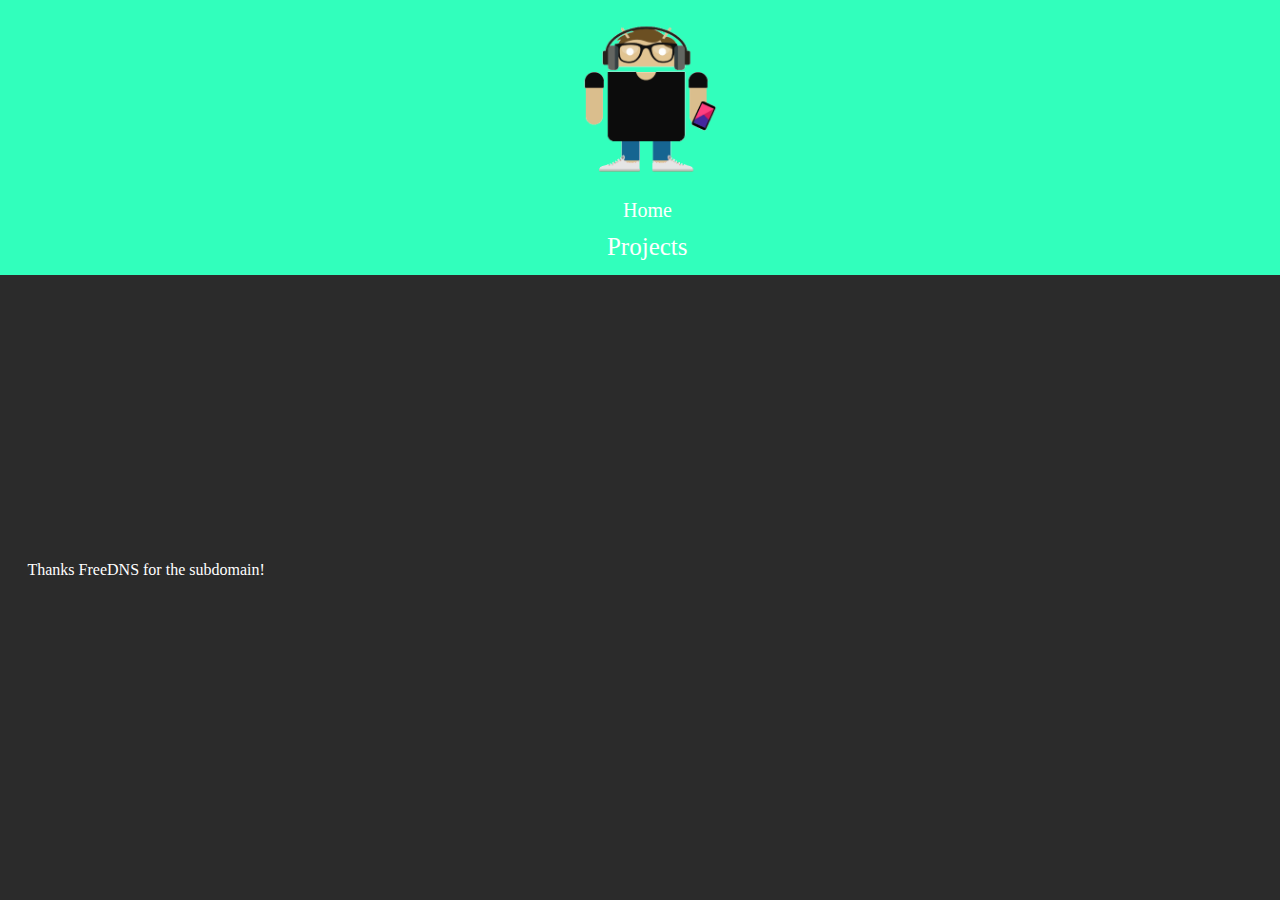
==== projects.html @ 7c632368 "Added files via upload" ====
<!doctype html>
<html>
<head>
  <meta charset="utf-8">
  <meta name="viewport" content="initial-scale=1.0">
  <title>Home: sirryg</title>
  <link rel="stylesheet" href="css/standardize.css">
  <link rel="stylesheet" href="css/projects-grid.css">
  <link rel="stylesheet" href="css/projects.css">
</head>
<body class="body page-projects clearfix">
  <div class="element element-1"></div>
  <div onClick="window.location='index.html';" class="container clearfix">
    <img class="image" src="images/logonew33(2).png">
  </div>
  <button onClick="window.location='projects.html';" class="_button _button-1">Projects</button>
  <button onClick="window.location='index.html';" class="_button _button-2">Home</button>
  <div class="element element-2"></div>
  <button class="_button _button-3">Thanks FreeDNS for the subdomain!</button>
</body>
</html>
---- css/standardize.css ----
/*! normalize.css v2.1.0 | MIT License | git.io/normalize */

/* ==========================================================================
   HTML5 display definitions
   ========================================================================== */

/**
 * Correct `block` display not defined in IE 8/9.
 */

article,
aside,
details,
figcaption,
figure,
footer,
header,
hgroup,
main,
nav,
section,
summary {
    display: block;
}

/**
 * Correct `inline-block` display not defined in IE 8/9.
 */

audio,
canvas,
video {
    display: inline-block;
}

/**
 * Prevent modern browsers from displaying `audio` without controls.
 * Remove excess height in iOS 5 devices.
 */

audio:not([controls]) {
    display: none;
    height: 0;
}

/**
 * Address styling not present in IE 8/9.
 */

[hidden] {
    display: none;
}

/* ==========================================================================
   Base
   ========================================================================== */

/**
 * 1. Set default font family to sans-serif.
 * 2. Prevent iOS text size adjust after orientation change, without disabling
 *    user zoom.
 * 3. Ensure that the HTML is always 100% height. This fixed body height issues in Chrome for example.
 */

html {
    font-family: sans-serif; /* 1 */
    -webkit-text-size-adjust: 100%; /* 2 */
    -ms-text-size-adjust: 100%; /* 2 */
    min-height: 100%;
}

/**
 * Remove default margin.
 */

body {
    margin: 0;
}

/* ==========================================================================
   Links
   ========================================================================== */

/**
 * Address `outline` inconsistency between Chrome and other browsers.
 */

a:focus {
    outline: thin dotted;
}

/**
 * Improve readability when focused and also mouse hovered in all browsers.
 */

a:active,
a:hover {
    outline: 0;
}

/* ==========================================================================
   Typography
   ========================================================================== */

/**
 * Address variable `h1` font-size and margin within `section` and `article`
 * contexts in Firefox 4+, Safari 5, and Chrome.
 */

h1 {
    font-size: 2em;
    margin: 0.67em 0;
}

/**
 * Address styling not present in IE 8/9, Safari 5, and Chrome.
 */

abbr[title] {
    border-bottom: 1px dotted;
}

/**
 * Address style set to `bolder` in Firefox 4+, Safari 5, and Chrome.
 */

b,
strong {
    font-weight: bold;
}

/**
 * Address styling not present in Safari 5 and Chrome.
 */

dfn {
    font-style: italic;
}

/**
 * Address differences between Firefox and other browsers.
 */

hr {
    -moz-box-sizing: content-box;
    box-sizing: content-box;
    height: 0;
}

/**
 * Address styling not present in IE 8/9.
 */

mark {
    background: #ff0;
    color: #000;
}

/**
 * Correct font family set oddly in Safari 5 and Chrome.
 */

code,
kbd,
pre,
samp {
    font-family: monospace, serif;
    font-size: 1em;
}

/**
 * Improve readability of pre-formatted text in all browsers.
 */

pre {
    white-space: pre-wrap;
}

/**
 * Set consistent quote types.
 */

q {
    quotes: "\201C" "\201D" "\2018" "\2019";
}

/**
 * Address inconsistent and variable font size in all browsers.
 */

small {
    font-size: 80%;
}

/**
 * Prevent `sub` and `sup` affecting `line-height` in all browsers.
 */

sub,
sup {
    font-size: 75%;
    line-height: 0;
    position: relative;
    vertical-align: baseline;
}

sup {
    top: -0.5em;
}

sub {
    bottom: -0.25em;
}

/* ==========================================================================
   Embedded content
   ========================================================================== */

/**
 * Remove border when inside `a` element in IE 8/9.
 */

img {
    border: 0;
}

/**
 * Correct overflow displayed oddly in IE 9.
 */

svg:not(:root) {
    overflow: hidden;
}

/* ==========================================================================
   Figures
   ========================================================================== */

/**
 * Address margin not present in IE 8/9 and Safari 5.
 */

figure {
    margin: 0;
}

/* ==========================================================================
   Forms
   ========================================================================== */

/**
 * Define consistent border, margin, and padding.
 */
fieldset {
    margin: 0 2px;
    padding: 0.35em 0.625em 0.75em;
}

/**
 * 1. Correct `color` not being inherited in IE 8/9.
 * 2. Remove padding so people aren't caught out if they zero out fieldsets.
 */

legend {
    border: 0; /* 1 */
    padding: 0; /* 2 */
}

/**
 * 1. Correct font family not being inherited in all browsers.
 * 2. Correct font size not being inherited in all browsers.
 * 3. Address margins set differently in Firefox 4+, Safari 5, and Chrome.
 */

button,
input,
select,
textarea {
    font-family: inherit; /* 1 */
    font-size: 100%; /* 2 */
    font-weight: inherit; /* 1 */
    margin: 0; /* 3 */
    padding: 0;
}

/**
 * Remove the default button background color that browsers set
 */

button {
    background: transparent;
}

/**
 * Address Firefox 4+ setting `line-height` on `input` using `!important` in
 * the UA stylesheet.
 */

button,
input {
    line-height: normal;
}

/**
 * Address inconsistent `text-transform` inheritance for `button` and `select`.
 * All other form control elements do not inherit `text-transform` values.
 * Correct `button` style inheritance in Chrome, Safari 5+, and IE 8+.
 * Correct `select` style inheritance in Firefox 4+ and Opera.
 */

button,
select {
    text-transform: none;
}

/**
 * Make sure selects don't get the default browser styles.
 */
select {
  -webkit-appearance: none;
}


/**
 * 1. Avoid the WebKit bug in Android 4.0.* where (2) destroys native `audio`
 *    and `video` controls.
 * 2. Correct inability to style clickable `input` types in iOS.
 * 3. Improve usability and consistency of cursor style between image-type
 *    `input` and others.
 */

button,
html input[type="button"], /* 1 */
input[type="reset"],
input[type="submit"] {
    -webkit-appearance: button; /* 2 */
    cursor: pointer; /* 3 */
}

/**
 * Re-set default cursor for disabled elements.
 */

button[disabled],
html input[disabled] {
    cursor: default;
}

/**
 * 1. Address box sizing set to `content-box` in IE 8/9.
 * 2. Remove excess padding in IE 8/9.
 */

input[type="checkbox"],
input[type="radio"] {
    box-sizing: border-box; /* 1 */
    padding: 0; /* 2 */
}

/**
 * 1. Address `appearance` set to `searchfield` in Safari 5 and Chrome.
 * 2. Address `box-sizing` set to `border-box` in Safari 5 and Chrome
 *    (include `-moz` to future-proof).
 */

input[type="search"] {
    -webkit-appearance: textfield; /* 1 */
    -moz-box-sizing: content-box;
    -webkit-box-sizing: content-box; /* 2 */
    box-sizing: content-box;
}

/**
 * Remove inner padding and search cancel button in Safari 5 and Chrome
 * on OS X.
 */

input[type="search"]::-webkit-search-cancel-button,
input[type="search"]::-webkit-search-decoration {
    -webkit-appearance: none;
}

/**
 * Remove inner padding and border in Firefox 4+.
 */

button::-moz-focus-inner,
input::-moz-focus-inner {
    border: 0;
    padding: 0;
}

/**
 * 1. Remove default vertical scrollbar in IE 8/9.
 * 2. Improve readability and alignment in all browsers.
 * 3. Disable resizing by default.
 */

textarea {
    overflow: auto; /* 1 */
    vertical-align: top; /* 2 */
    resize: none; /* 3 */
}

/* ==========================================================================
   Tables
   ========================================================================== */

/**
 * Remove most spacing between table cells.
 */

table {
    border-collapse: collapse;
    border-spacing: 0;
}



html, body, div, span, applet, object, iframe,
h1, h2, h3, h4, h5, h6, p, blockquote, pre,
a, abbr, acronym, address, big, cite, code,
del, dfn, em, font, img, ins, kbd, q, s, samp,
small, strike, strong, sub, sup, tt, var,
dl, dt, dd, ol, ul, li,
fieldset, form, label, legend,
table, caption, tbody, tfoot, thead, tr, th, td {
  margin: 0;
  padding: 0;
  border: 0;
  outline: 0;
  font-weight: inherit;
  font-style: inherit;
  font-size: 100%;
  font-family: inherit;
  vertical-align: baseline;
}
/* remember to define focus styles! */
:focus {
  outline: 0;
}
body {
  line-height: 1;
  color: black;
  background: white;
}
ol, ul, li {
  list-style: none;
}
/* tables still need 'cellspacing="0"' in the markup */
table {
  border-collapse: separate;
  border-spacing: 0;
}
caption, th, td {
  text-align: left;
  font-weight: normal;
}
blockquote:before, blockquote:after,
q:before, q:after {
  content: "";
}
blockquote, q {
  quotes: "" "";
}
a,
a:hover,
a:visited {
  text-decoration: none;
}
button,
input,
fieldset,
textarea,
select {
  font-size: inherit;
  color: inherit;
  border: none;
  border-radius: 0;
}
img {
  width: 100%;
  height: auto;
}
.clearfix:before, .clearfix:after { content: ""; display: table; }
.clearfix:after { clear: both; }
.clearfix { *zoom: 1; }

* {
  -moz-box-sizing: border-box;
  box-sizing: border-box;
}
---- css/projects-grid.css ----
.fluid-span-1 {
  width: 6.5%;
}

.fluid-span-2 {
  width: 15%;
}

.fluid-span-3 {
  width: 23.5%;
}

.fluid-span-4 {
  width: 32%;
}

.fluid-span-5 {
  width: 40.5%;
}

.fluid-span-6 {
  width: 49%;
}

.fluid-span-7 {
  width: 57.5%;
}

.fluid-span-8 {
  width: 66%;
}

.fluid-span-9 {
  width: 74.5%;
}

.fluid-span-10 {
  width: 83%;
}

.fluid-span-11 {
  width: 91.5%;
}

.fluid-span-12 {
  width: 100%;
}

.fluid-offset-1 {
  margin-left: 8.5%;
}

.fluid-offset-2 {
  margin-left: 17%;
}

.fluid-offset-3 {
  margin-left: 25.5%;
}

.fluid-offset-4 {
  margin-left: 34%;
}

.fluid-offset-5 {
  margin-left: 42.5%;
}

.fluid-offset-6 {
  margin-left: 51%;
}

.fluid-offset-7 {
  margin-left: 59.5%;
}

.fluid-offset-8 {
  margin-left: 68%;
}

.fluid-offset-9 {
  margin-left: 76.5%;
}

.fluid-offset-10 {
  margin-left: 85%;
}

.fluid-offset-11 {
  margin-left: 93.5%;
}
---- css/projects.css ----
body {
  background-color: rgb(43, 43, 43);
  font: 400 1em/1.38 'Poiret One';
  color: rgb(255, 255, 255);
}

.container {
  position: relative;
  float: left;
  clear: both;
  z-index: 5;
  width: 11.4166666666%;
  height: 166px;
  margin: -258px 0 0 45.41667%;
}

.element {
  position: relative;
  float: left;
  height: 275px;
}

.image {
  display: block;
  float: left;
  width: 137px;
  height: auto;
  margin-left: -0.30794%;
  overflow: hidden;
}

._button {
  display: block;
  float: left;
  border-radius: 3px;
  text-align: center;
  color: rgb(255, 255, 255);
}

.element-1 {
  z-index: 0;
  width: 45.9166666666%;
  background-color: rgb(49, 255, 188);
}

.element-2 {
  clear: both;
  z-index: 1;
  width: 54.6666666666%;
  margin: -275px 0 0 45.91667%;
  background-color: #31ffbc;
}

._button-1 {
  position: relative;
  z-index: 2;
  width: 16.3333333333%;
  height: 57px;
  margin: -57px 0 0 42.39974%;
  font-family: PoiretOne-Regular;
  font-size: 1.563em;
  font-weight: normal;
}

._button-1:hover {
  color: rgb(145, 145, 145);
}

._button-2 {
  position: relative;
  z-index: 6;
  width: 10.3333333333%;
  height: 55px;
  margin: -92px 0 0 45.41667%;
  font-size: 1.25em;
}

._button-3 {
  width: 22.8333333333%;
  height: 29px;
  margin-top: 280px;
  background-color: rgba(222, 222, 222, 0);
  font-size: 1em;
}
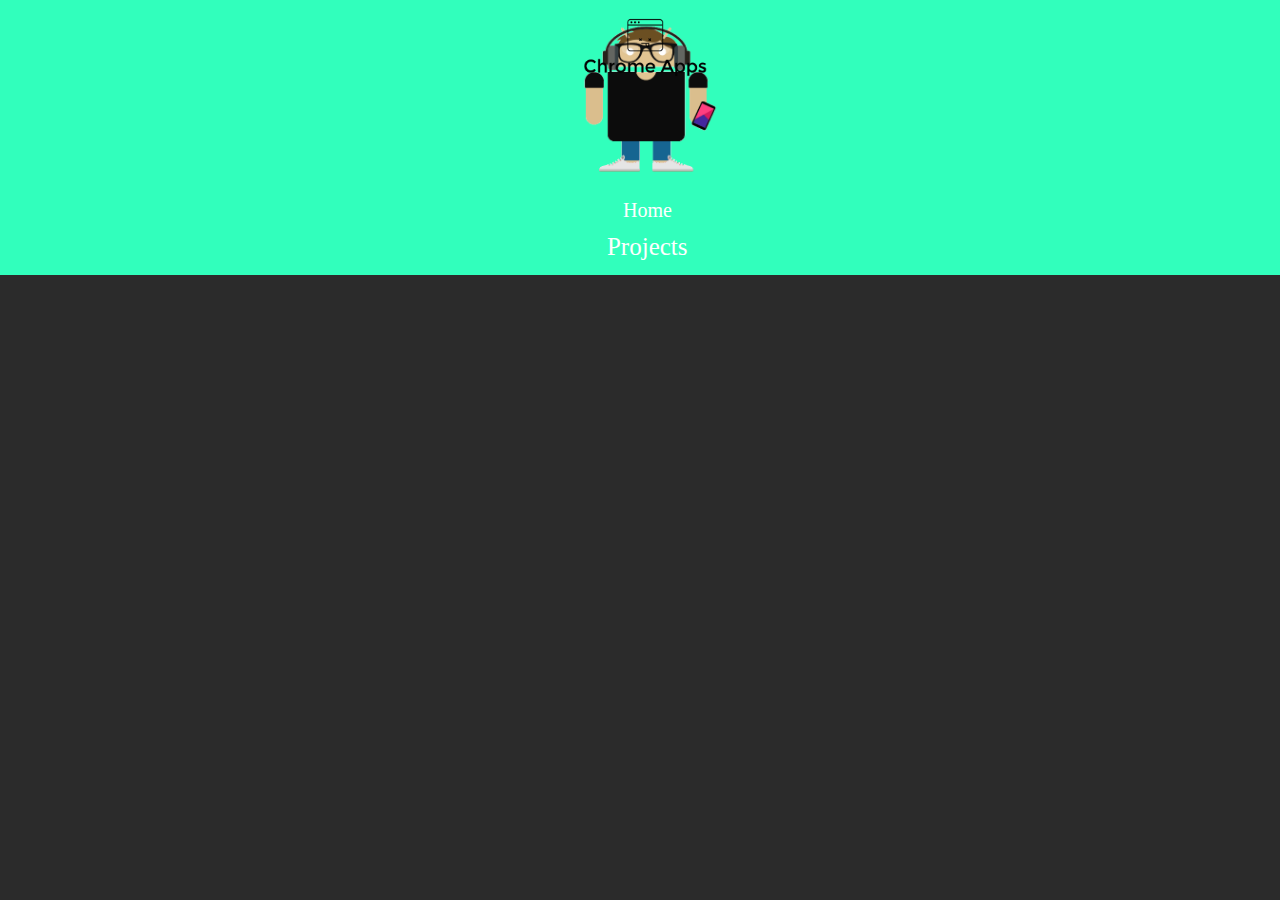
==== commit ccb25b32: "Added files via upload" ====
--- a/projects.html
+++ b/projects.html
@@ -9,13 +9,15 @@
   <link rel="stylesheet" href="css/projects.css">
 </head>
 <body class="body page-projects clearfix">
-  <div class="element element-1"></div>
-  <div onClick="window.location='index.html';" class="container clearfix">
-    <img class="image" src="images/logonew33(2).png">
+  <div onClick="window.location='chromeapps.html';" class="element element-1"></div>
+  <div onClick="window.location='index.html';" class="container container-1 clearfix">
+    <img class="image _image" src="images/logonew33(2).png">
   </div>
   <button onClick="window.location='projects.html';" class="_button _button-1">Projects</button>
   <button onClick="window.location='index.html';" class="_button _button-2">Home</button>
   <div class="element element-2"></div>
-  <button class="_button _button-3">Thanks FreeDNS for the subdomain!</button>
+  <div onClick="window.location='chrome-apps.html';" class="container container-2 clearfix">
+    <img class="image image-2" src="images/Chrome Apps-logo.png">
+  </div>
 </body>
 </html>